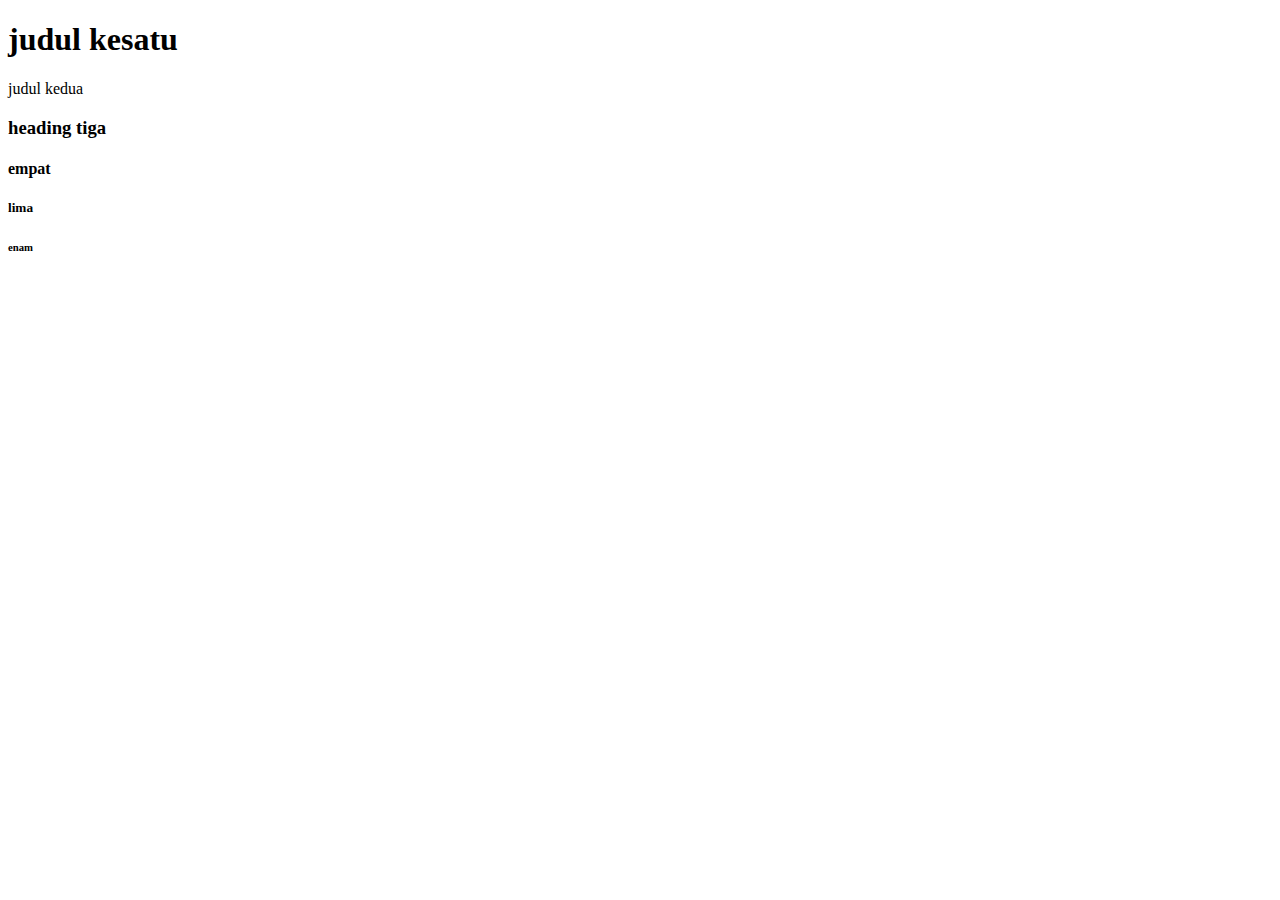
==== index.html @ eb42b28f "menamabah contoh heading html" ====
<!DOCTYPE html>
<html>

<head>
  <meta charset="UTF-8">
  <meta name="viewport" content="width=device-width, initial-scale=1">
  <title>latihan kedua</title>
</head>

<body>
<h1>judul kesatu</h1
<h2>judul kedua</h2>
<h3>heading tiga</h3>
<h4>empat</h4>
<h5>lima</h5>
<h6>enam</h6>
</body>

</html>
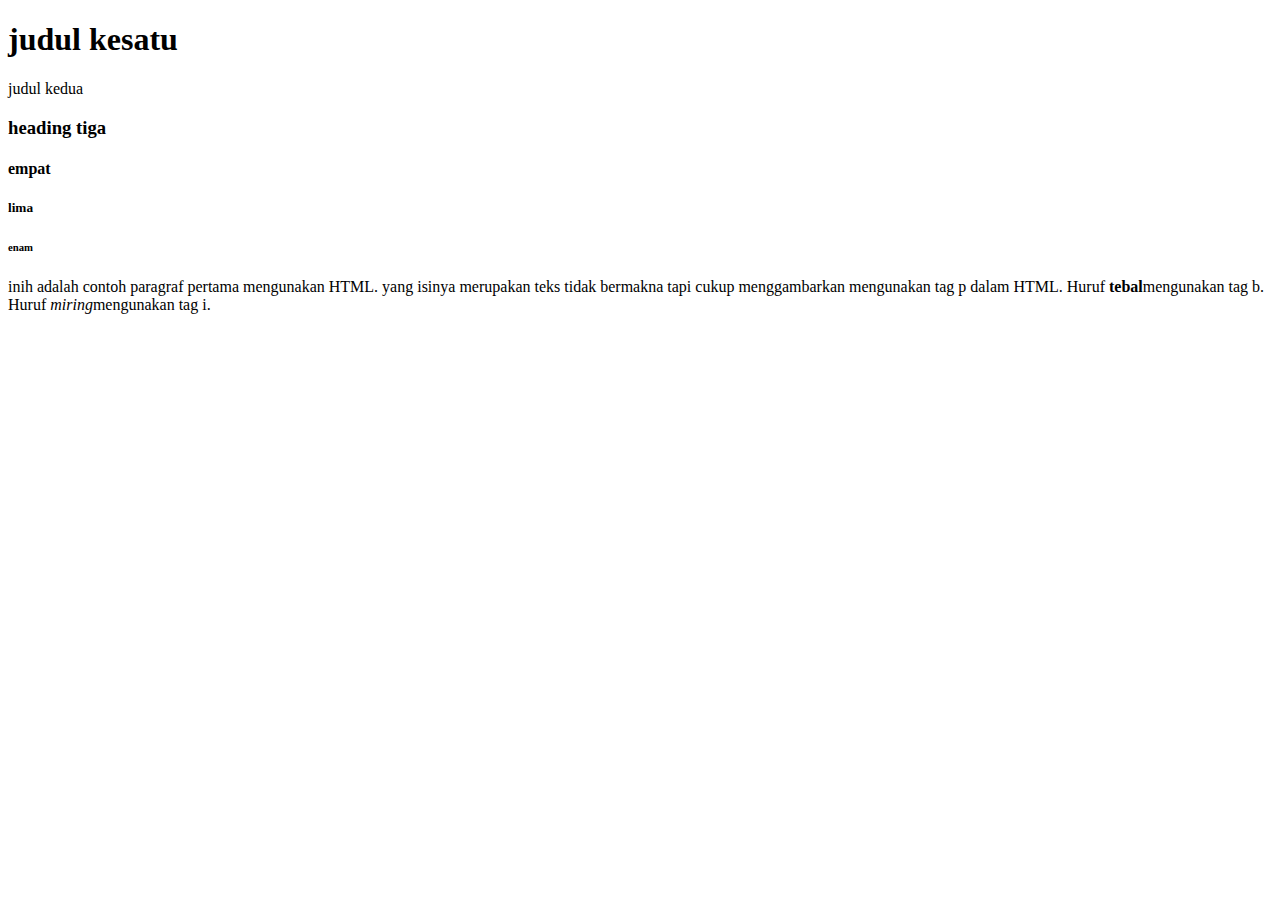
==== commit 5e22cd34: "update index.html" ====
--- a/index.html
+++ b/index.html
@@ -15,5 +15,5 @@
 <h5>lima</h5>
 <h6>enam</h6>
 </body>
-
+<p>inih adalah contoh paragraf pertama mengunakan HTML. yang isinya merupakan teks tidak bermakna tapi cukup menggambarkan mengunakan tag p dalam HTML. Huruf <b>tebal</b>mengunakan tag b. Huruf <i>miring</i>mengunakan tag i.</p>
 </html>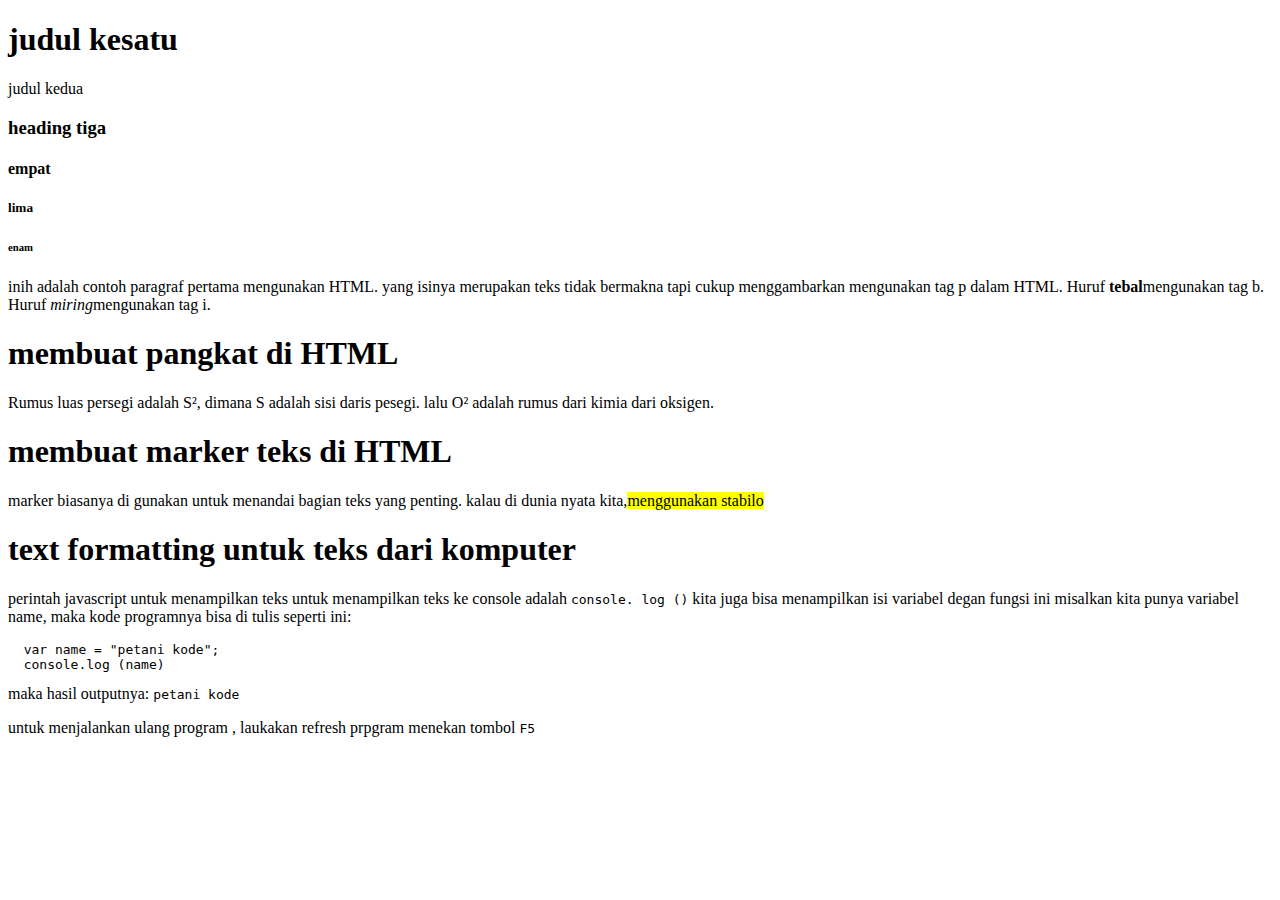
==== commit 04299fa1: "update index.html" ====
--- a/index.html
+++ b/index.html
@@ -16,4 +16,27 @@
 <h6>enam</h6>
 </body>
 <p>inih adalah contoh paragraf pertama mengunakan HTML. yang isinya merupakan teks tidak bermakna tapi cukup menggambarkan mengunakan tag p dalam HTML. Huruf <b>tebal</b>mengunakan tag b. Huruf <i>miring</i>mengunakan tag i.</p>
-</html>+</html>
+<h1>membuat pangkat di HTML</h1>
+<p>Rumus luas persegi adalah S², dimana S adalah sisi daris pesegi. lalu O² adalah rumus dari kimia dari oksigen. </p>
+<h1>membuat marker teks di HTML</h1>
+<p>marker biasanya di gunakan untuk menandai bagian
+teks yang penting. kalau di dunia nyata kita,<mark>menggunakan stabilo</mark>
+<h1>text formatting untuk teks dari komputer</h1>
+<p>perintah javascript untuk menampilkan teks untuk menampilkan teks ke console adalah <code>console. log ()</code> 
+kita juga bisa menampilkan isi  variabel degan fungsi ini misalkan kita punya variabel name, maka kode programnya bisa di tulis seperti ini: </p>
+
+<pre>
+  var name = "petani kode";
+  console.log (name)
+</pre>
+
+maka hasil outputnya: <samp>
+  petani kode 
+  </samp>
+<p>
+</p>
+untuk menjalankan ulang program , laukakan refresh prpgram menekan tombol 
+<kbd>F5</kbd>
+<p>
+</p>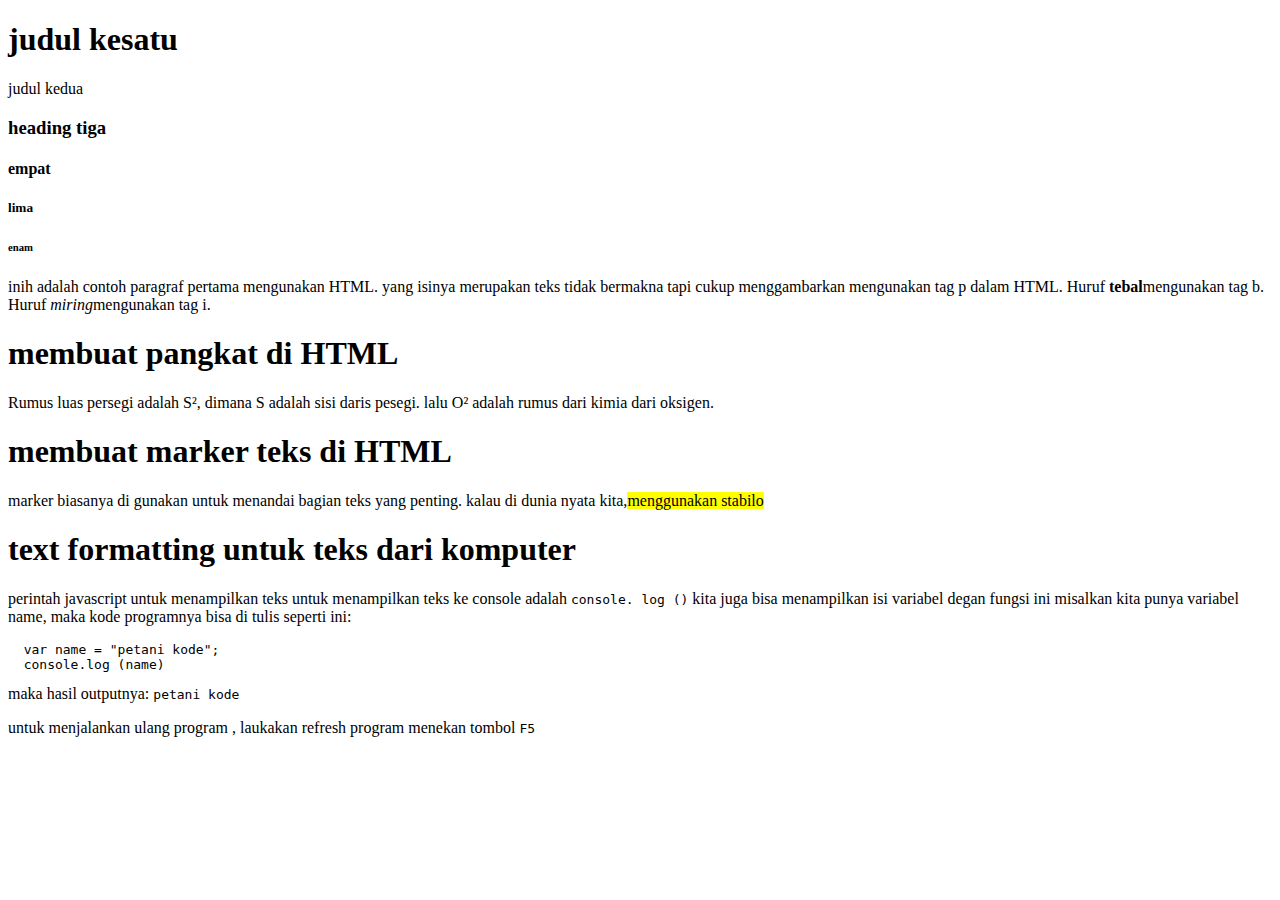
==== commit 7981bafa: "update index.html" ====
--- a/index.html
+++ b/index.html
@@ -16,7 +16,7 @@
 <h6>enam</h6>
 </body>
 <p>inih adalah contoh paragraf pertama mengunakan HTML. yang isinya merupakan teks tidak bermakna tapi cukup menggambarkan mengunakan tag p dalam HTML. Huruf <b>tebal</b>mengunakan tag b. Huruf <i>miring</i>mengunakan tag i.</p>
-</html>
+
 <h1>membuat pangkat di HTML</h1>
 <p>Rumus luas persegi adalah S², dimana S adalah sisi daris pesegi. lalu O² adalah rumus dari kimia dari oksigen. </p>
 <h1>membuat marker teks di HTML</h1>
@@ -36,7 +36,19 @@
   </samp>
 <p>
 </p>
-untuk menjalankan ulang program , laukakan refresh prpgram menekan tombol 
+untuk menjalankan ulang program , laukakan refresh program menekan tombol 
 <kbd>F5</kbd>
 <p>
-</p>+</p>
+<!DOCTYPE html>
+<html lang="en">
+<head>
+  <meta charset="UTF-8">
+  <meta name="viewport" content="width=device-width, initial-scale=1.0">
+  <meta http-equiv="X-UA-Compatible" content="ie=edge">
+  <title>Document</title>
+</head>
+<body>
+  
+</body>
+</html>